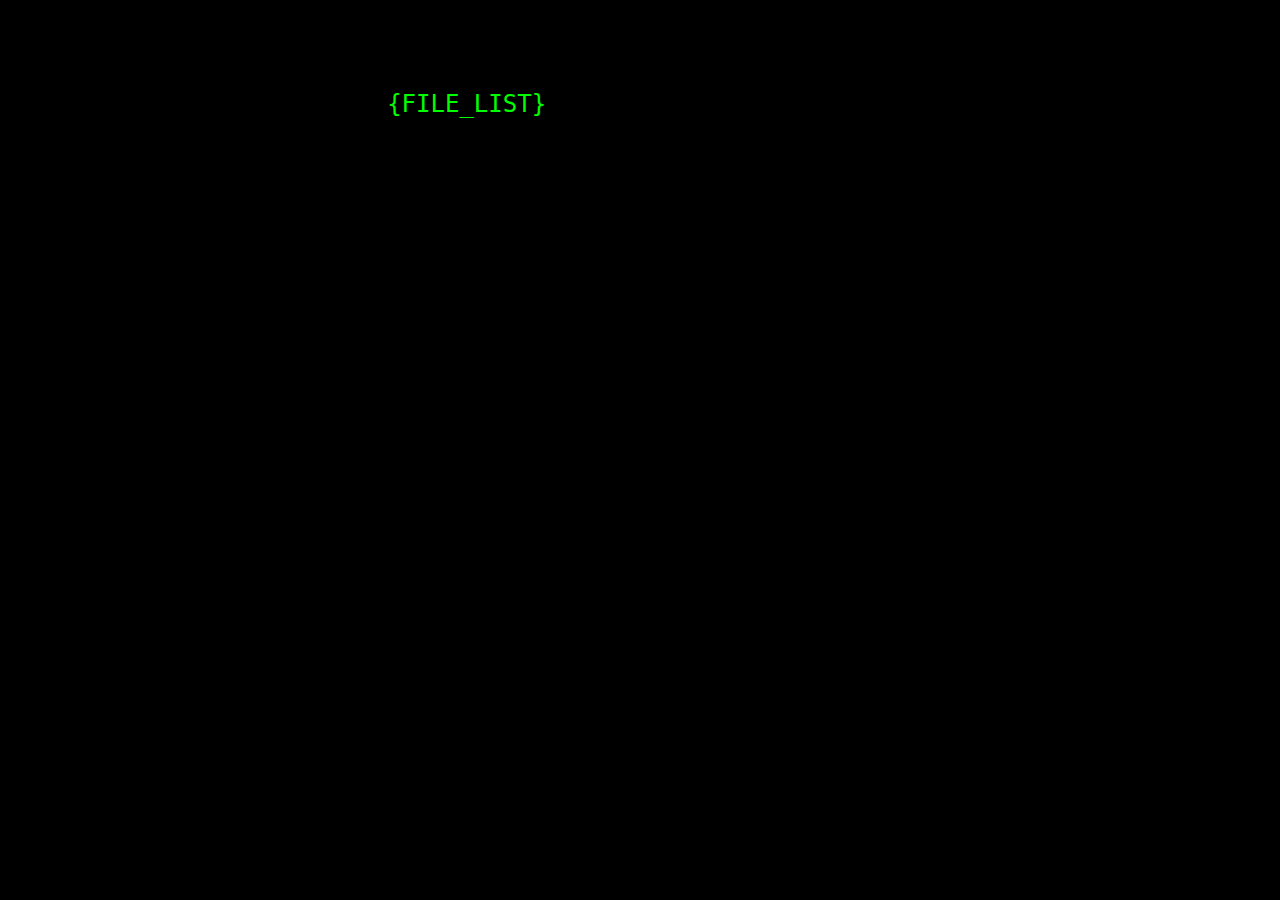
==== site/fileList.html @ abc520b0 "Added file list template html." ====
<!DOCTYPE html>
<html>
    <head>
        <meta charset="UTF-8" />
        <link rel="stylesheet" type="text/css" href="main.css">
        <meta name="viewport" content="width=device-width, initial-scale=1.0">
        <title>></title>
    </head>

    <body>
        <div id="container" class="container">
            <div id="fileList" class="fileList">
                {FILE_LIST}
            </div>
        </div>
    </body>
</html>
---- site/main.css ----
html {
    font-family: monospace;
    font-size: 1.5rem;
    text-align: center;
}

body {
    transition: background-color .15s;
    margin: 0;
    color: var(--accent);
    text-align: left;
}

:root {
    --accentR: 0;
    --accentG: 255;
    --accentB: 0;
    --accent: rgb(var(--accentR), var(--accentG), var(--accentB))
}

#container {
    width: 100vw;
    height: 100vh;
    display: flex;
    flex-direction: column;
    align-items: center;
    justify-content: center;
    background-color: black;
}

#fileList {
    display: grid;
    width: 100vw;
    max-width: 35ch;
    height: 80vh;
    overflow-y: auto;
    align-content: top;
    grid-auto-rows: 2ch;
}

.fileName {
    display: block;
    width: 100%;
    color: transparent;
    background: var(--accent);
    background-clip: text;
    -webkit-background-clip: text;
    margin: 0;
    padding: 0 0.5ch;
}

.dragStarted {
    background-color: #222;
}

.fileTracker {
    border: 1px solid;
    height: 100%;
    white-space: nowrap;
    overflow: hidden;
    text-align: left;
    display: flex;
}

.fileTracker:not(:last-child) {
    border-bottom: none;
}

.fileTracker:hover {
    background: #222;
}

.downloadLink {
    width: 100vw;
    height: 100vh;
    display: flex;
    align-items: center;
    justify-content: center;
    text-decoration: none;
    font-size: 5rem;
    color: var(--accent);
}
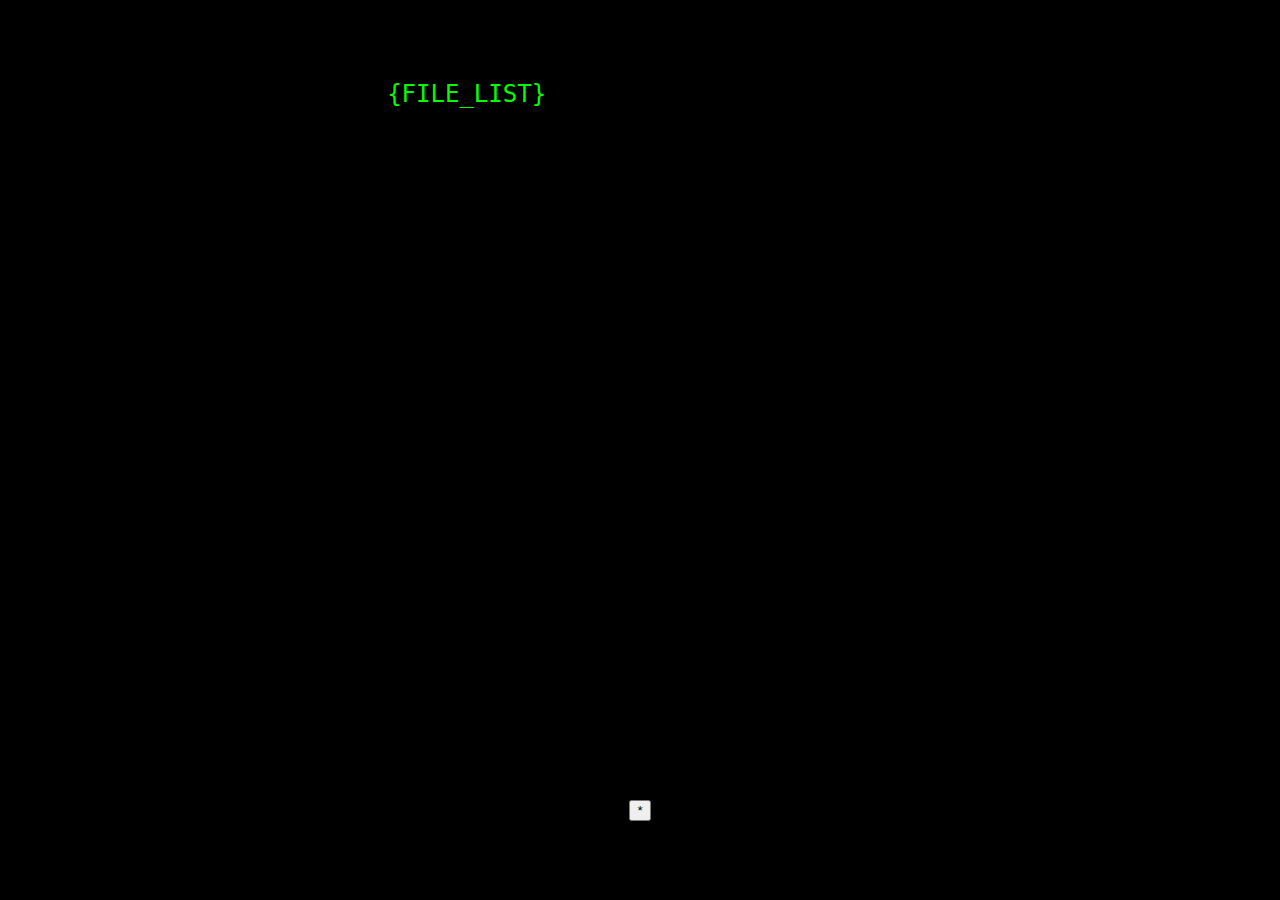
==== commit 3064c393: "Switch to downloading all files in new window, as at least this works on desktop after allowing popu" ====
--- a/site/fileList.html
+++ b/site/fileList.html
@@ -12,6 +12,7 @@
             <div id="fileList" class="fileList">
                 {FILE_LIST}
             </div>
+            <button onclick="[...document.querySelectorAll('.fileTracker')].forEach(e => window.open(e.href))">*</button>
         </div>
     </body>
 </html>
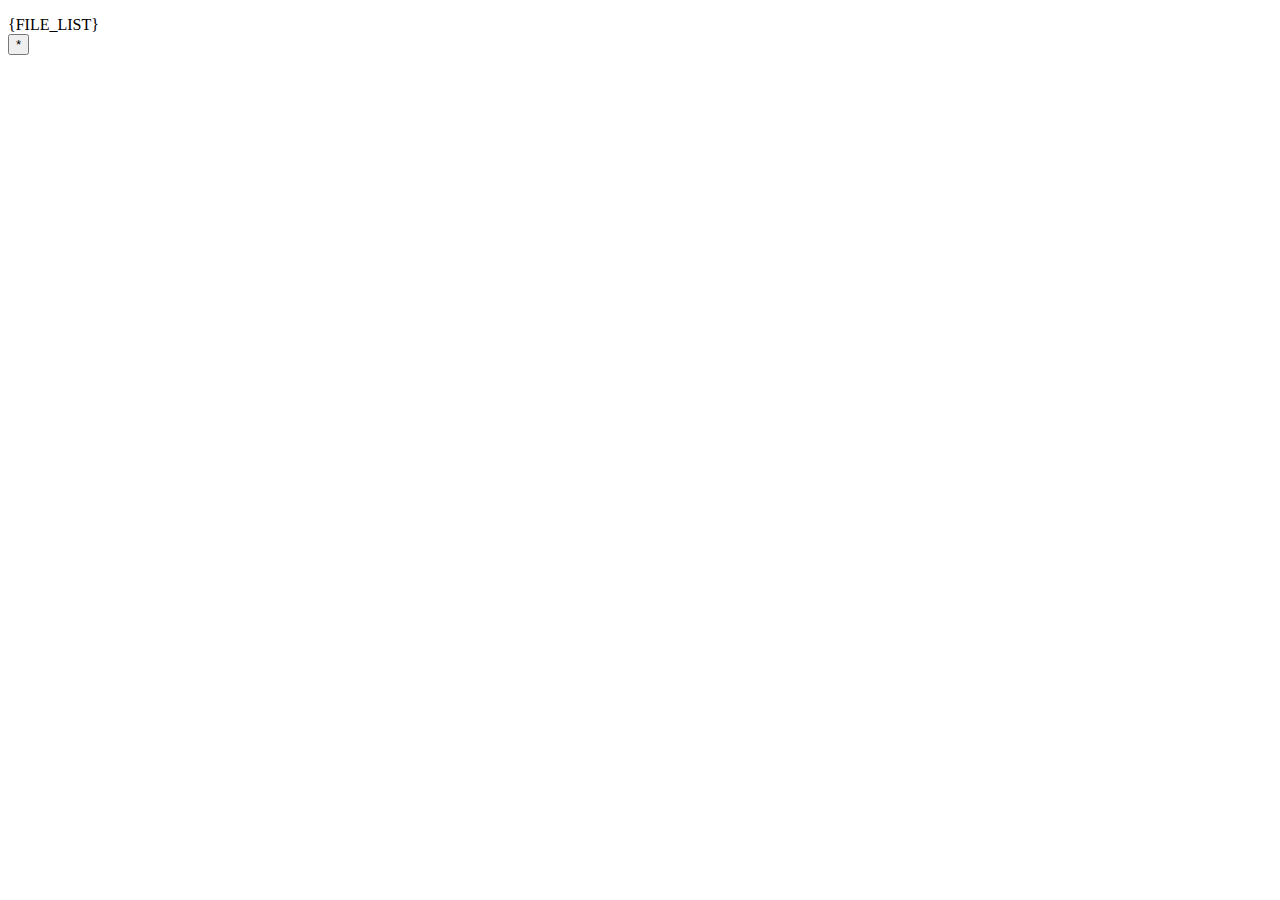
==== commit 76eb1020: "Added a countdown timer on the file list page. Script variables populated by server." ====
--- a/site/fileList.html
+++ b/site/fileList.html
@@ -2,17 +2,41 @@
 <html>
     <head>
         <meta charset="UTF-8" />
-        <link rel="stylesheet" type="text/css" href="main.css">
+        <link rel="stylesheet" type="text/css" href="/main.css">
         <meta name="viewport" content="width=device-width, initial-scale=1.0">
         <title>></title>
     </head>
 
     <body>
         <div id="container" class="container">
+            <p id="countdown"></p>
             <div id="fileList" class="fileList">
                 {FILE_LIST}
             </div>
             <button onclick="[...document.querySelectorAll('.fileTracker')].forEach(e => window.open(e.href))">*</button>
         </div>
+        
+        <script type="text/javascript">
+            const createTime = PHILE_CREATE;
+            const uploadDuration = PHILE_UPLOAD_DURATION;
+            const element = document.getElementById("countdown");
+
+            const updateCountdown = () => {
+                const elapsedTime = Date.now() - createTime;
+                let timeRemaining = (uploadDuration - elapsedTime) / 1000;
+    
+                const remainingHours = Math.floor(timeRemaining / 60 / 60).toString().padStart(2, "0");
+                timeRemaining -= remainingHours * 60 * 60;
+    
+                const remainingMinutes = Math.floor(timeRemaining / 60).toString().padStart(2, "0");
+                timeRemaining -= remainingMinutes * 60;
+    
+                const remainingSeconds = Math.floor(timeRemaining).toString().padStart(2, "0");
+                element.innerText = `${remainingHours}:${remainingMinutes}:${remainingSeconds}`;
+            }
+            
+            updateCountdown();
+            setInterval(updateCountdown, 1000);
+        </script>
     </body>
 </html>
